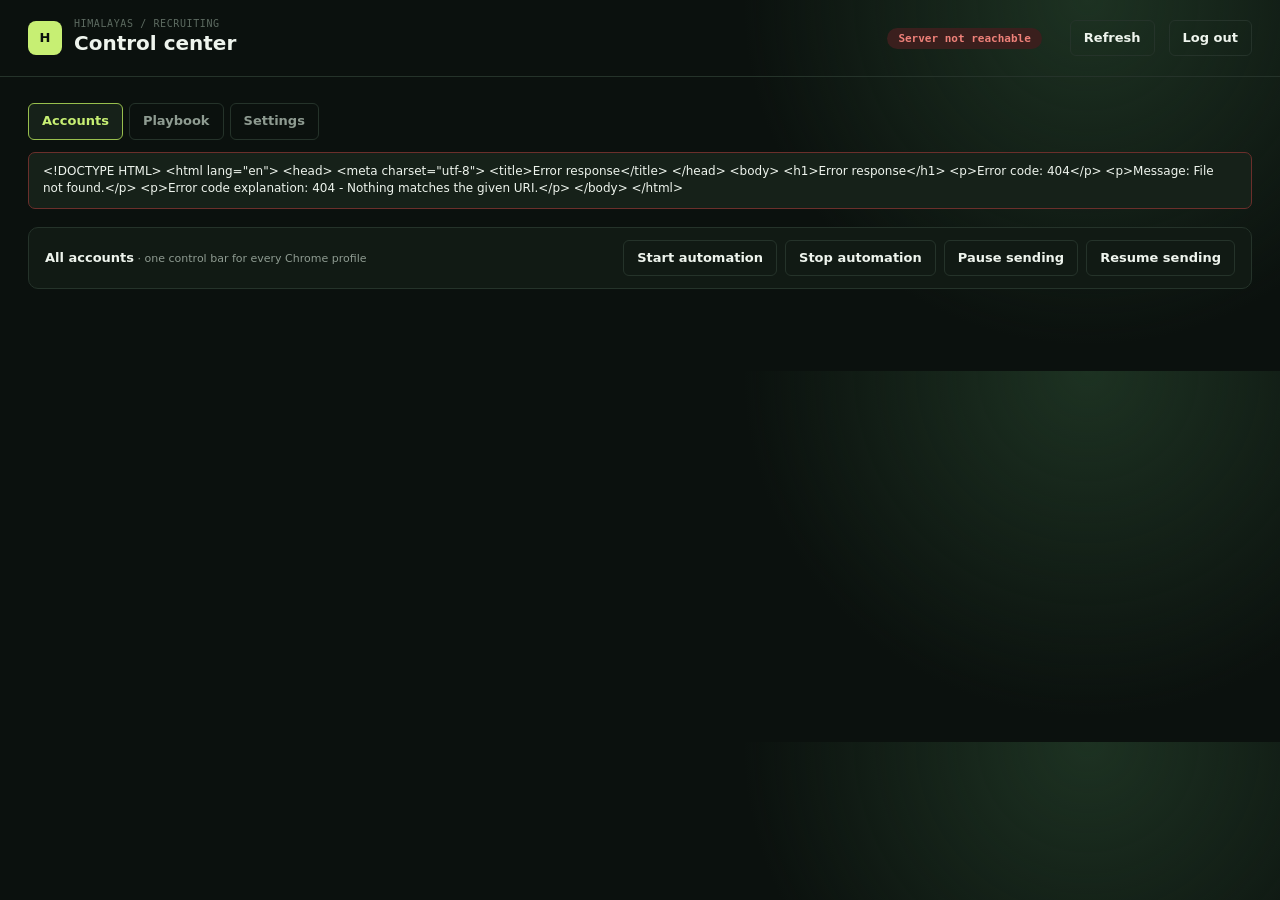
==== app/admin/index.html @ 2332f149 "update" ====
<!doctype html>
<html lang="en">
<head>
  <meta charset="utf-8">
  <meta name="viewport" content="width=device-width,initial-scale=1">
  <title>Control center · Hiring Assistant</title>
  <link rel="stylesheet" href="admin.css">
</head>
<body>
  <header class="top">
    <div class="brand"><span class="brand-mark">H</span><div><p class="eyebrow">HIMALAYAS / RECRUITING</p><h1>Control center</h1></div></div>
    <div class="top-right">
      <span id="global-unread" class="unread-badge global-unread" hidden title="Unread member replies across every profile">0</span>
      <span id="server-pill" class="pill">Connecting…</span>
      <span id="updated" class="updated"></span>
      <button id="refresh" class="secondary">Refresh</button>
      <button id="logout" class="secondary" hidden>Log out</button>
    </div>
  </header>

  <div id="checks" class="checks"></div>

  <nav class="tabs" id="main-tabs">
    <button data-view="accounts" class="active">Accounts <span id="accounts-unread-badge" class="unread-badge" hidden>0</span></button>
    <button data-view="playbook">Playbook</button>
    <button data-view="settings">Settings</button>
  </nav>
  <div id="toast" class="toast" hidden></div>

  <!-- ===== All accounts ===== -->
  <section id="view-accounts" class="view">
    <div class="bulk">
      <div><strong>All accounts</strong><span class="muted"> · one control bar for every Chrome profile</span></div>
      <div class="bulk-buttons">
        <button id="all-start" class="secondary">Start automation</button>
        <button id="all-stop" class="secondary">Stop automation</button>
        <button id="all-pause" class="secondary">Pause sending</button>
        <button id="all-resume" class="secondary">Resume sending</button>
      </div>
    </div>
    <div id="totals" class="cards"></div>
    <div id="accounts" class="accounts"></div>
    <p id="accounts-offline-note" class="note" hidden></p>
    <p id="accounts-empty" class="empty" hidden>No Chrome extension is online. Load the extension in a Chrome profile — it appears here within a few seconds. Remove the extension and its card disappears.</p>
  </section>

  <!-- ===== One account ===== -->
  <section id="view-account" class="view" hidden>
    <button id="back" class="link">← All accounts</button>
    <div class="panel account-head">
      <div class="account-title">
        <input id="account-label" type="text" maxlength="60" placeholder="Name this profile (e.g. Recruiter A)">
        <button id="account-save" class="secondary">Save name</button>
      </div>
      <p id="account-meta" class="muted"></p>
      <div class="account-actions">
        <button id="a-automation"></button>
        <button id="a-pause" class="secondary"></button>
        <a id="a-connect" class="button-link" target="_blank" rel="noopener">Connect Himalayas</a>
      </div>
      <div id="account-alerts" class="alerts"></div>
    </div>
    <nav class="tabs sub" id="account-tabs">
      <button data-tab="overview" class="active">Overview</button>
      <button data-tab="members">Members <span id="unread-badge" class="unread-badge" hidden>0</span></button>
      <button data-tab="clean">Clean up</button>
    </nav>

    <div id="tab-overview" class="tab">
      <div id="progress-cards" class="cards"></div>
      <div class="two">
        <div class="panel"><h2>Live status</h2><dl id="live" class="facts"></dl></div>
        <div class="panel"><h2>Recent activity</h2><div id="activity" class="activity"></div></div>
      </div>
    </div>

    <div id="tab-members" class="tab" hidden>
      <div class="panel">
        <div class="toolbar">
          <div id="chips" class="chips"></div>
          <div class="toolbar-right"><button id="retry-failed" class="secondary" title="Rewrite the first messages that were not delivered in a short, neutral style and queue them again">Rewrite &amp; retry…</button><input id="search" type="search" placeholder="Search member name" autocomplete="off"><button id="verify" class="secondary" title="Read every conversation from Himalayas and compare it with this bot">Verify with Himalayas</button><button id="report" class="secondary" title="CSV for Himalayas support: member, room name, messages, read receipts">Himalayas report</button><button id="export" class="secondary">Export CSV</button></div>
        </div>
        <p id="verify-result" class="note"></p>
        <div class="table-wrap">
          <table id="members">
            <thead><tr>
              <th data-sort="name">Member</th><th data-sort="role">Suggested role</th><th data-sort="outreach_status">Status</th><th>On Himalayas</th>
              <th data-sort="stage">Chat step</th><th data-sort="replies" class="num">Replies</th><th data-sort="github_username">GitHub</th>
              <th data-sort="last_activity">Last activity</th><th></th>
            </tr></thead>
            <tbody id="rows"></tbody>
          </table>
        </div>
        <div class="pager"><span id="pager-info" class="muted"></span><span><button id="prev" class="secondary">Previous</button> <button id="next" class="secondary">Next</button></span></div>
      </div>
    </div>

    <div id="tab-clean" class="tab" hidden>
      <div class="panel narrow">
        <h2>Clean up this profile's data</h2>
        <p class="note">Removes members and all of their messages for this profile only. The Himalayas login and settings are kept. The shared Supabase contact ledger is not touched, so nobody who was already contacted is ever messaged twice. A backup file is saved before anything is deleted.</p>
        <p id="clean-current" class="note strong"></p>
        <h3>Delete by date</h3>
        <label for="clean-from">From (last activity)</label><input id="clean-from" type="date">
        <label for="clean-to">To (last activity)</label><input id="clean-to" type="date">
        <p class="note">A member's last activity is their latest message, or the import date if none. Leave one date empty to delete everything before or after the other.</p>
        <button id="clean-preview" class="secondary">Preview</button>
        <div id="clean-summary" class="clean-summary" hidden></div>
        <button id="clean-confirm" class="danger" hidden>Delete these members</button>
        <h3>Delete everything</h3>
        <p class="note">Type DELETE to enable the button.</p>
        <input id="clean-all-text" type="text" placeholder="DELETE" autocomplete="off">
        <button id="clean-all" class="danger" disabled>Delete all data</button>
        <p id="clean-result" class="result"></p>
      </div>
    </div>
  </section>

  <!-- ===== Playbook (.md) ===== -->
  <section id="view-playbook" class="view" hidden>
    <div class="panel">
      <h2>Playbook</h2>
      <p class="note">One .md file holds everything that belongs to a company and a freelance platform. The simplest way is a <b>prompt playbook</b>: you write four prompts in plain language (company and roles, first message, chat logic, style) and the AI writes message 1 and every reply from them. The bot itself does not change. Import another file to use the bot for another company or platform. It applies to every profile at once and takes effect immediately. No restart is needed.</p>
      <div id="pb-active"></div>
      <div class="pb-buttons">
        <button id="pb-download" class="secondary">Download active playbook (.md)</button>
        <button id="pb-template-prompts" class="secondary" title="Four prompts (company and roles, first message, chat logic, style). The AI writes everything from them. Edit them for another company or platform.">Download prompt template (.md)</button>
        <button id="pb-template" class="secondary" title="The same content as fixed fields and texts, for finer control.">Download fixed-text template</button>
        <button id="pb-reset" class="secondary">Back to built-in</button>
      </div>
    </div>
    <div class="panel">
      <h2>Import a playbook</h2>
      <p class="note">Choose a .md file, or paste the text. <b>Check</b> reads it and shows problems and sample messages, and changes nothing. <b>Use this playbook</b> applies it. Messages that are already queued keep their old wording.</p>
      <input id="pb-file" type="file" accept=".md,.markdown,.txt,text/markdown,text/plain">
      <textarea id="pb-text" spellcheck="false" placeholder="# Playbook: Company on Platform&#10;&#10;## Company&#10;Name: ...&#10;Website: https://...&#10;&#10;### About&#10;...&#10;&#10;## Roles&#10;### Role name&#10;Type: developer&#10;Rate: ..."></textarea>
      <div class="pb-buttons"><button id="pb-check" class="secondary">Check</button><button id="pb-apply" disabled>Use this playbook</button></div>
      <div id="pb-report"></div>
      <div id="pb-try" class="pb-try" hidden>
        <h3>Try it (nothing is sent)</h3>
        <p class="note">Write message 1 for a sample member from the prompts above. Add a member answer to see the next reply. This uses your OpenRouter key.</p>
        <label for="pb-profile">Sample member profile</label><textarea id="pb-profile" rows="3">Senior software engineer with 8 years of experience in Python, FastAPI, PostgreSQL and AWS. Built payment APIs and led a small team.</textarea>
        <label for="pb-reply">Member answer (optional)</label><input id="pb-reply" type="text" placeholder="For example: Yes, I am interested. What is the pay?">
        <div class="pb-buttons"><button id="pb-try-run" class="secondary">Write a sample</button></div>
        <div id="pb-try-out"></div>
      </div>
    </div>
    <details class="panel">
      <summary><b>How to write the file</b></summary>
      <div class="note">
        <p><b>Prompt playbook (recommended).</b> Start from <b>Download prompt template</b>. It has four sections. Write them in plain language:</p>
        <ul>
          <li><b>## Company and roles</b>: everything the AI may say: the company, the roles, pay, application links, the assessment. The AI states nothing that is not here.</li>
          <li><b>## First message prompt</b>: how message 1 must look (length, tone, what to mention, what to avoid).</li>
          <li><b>## Chat logic prompt</b>: the steps of the conversation and what to do when the member answers, asks a question, gives a GitHub username, or declines. The AI can send a GitHub invitation (write "when the member sends a username, use the action invite_github") or close the chat.</li>
          <li><b>## Style rules</b> (optional): how every message is written.</li>
        </ul>
        <p>Fixed by the system, whatever the prompts say: the member's name is used in message 1 only; a pay figure or a link is sent only if it is written in the prompts; messages are short plain text; a refused message is rewritten and resent at once.</p>
        <p><b>Fixed-text playbook.</b> Start from <b>Download fixed-text template</b> for finer control. Every section is optional except <b>Company</b> and <b>Roles</b>. A section you leave out keeps the built-in text.</p>
        <ul>
          <li><b>## Company</b>: <code>Name:</code> as the platform shows it, <code>Website:</code>, <code>Careers page:</code>, and <code>### About</code> (what the company does. The AI may use only this).</li>
          <li><b>## Roles</b>: one <code>### Role name</code> each, with <code>Type: developer</code> (assessment on GitHub) or <code>Type: business</code> (application link), <code>Rate:</code> (inserted word for word in message 2), and for business roles <code>Summary:</code> (one sentence that starts with a verb), <code>Interview:</code>, <code>Careers link:</code>, and <code>#### Details</code> (the only facts the AI may give about the role).</li>
          <li><b>## First message</b>, <b>## Introduction lines</b>: rotating sentences for messages 1 and 2. Keep them free of words the platform's spam filter refuses.</li>
          <li><b>## Questions</b>, <b>## Messages</b>, <b>## Assessments</b>: the question that ends each step, the fixed texts for steps 3 and 4, and the GitHub assessment for each developer role.</li>
          <li><b>## Writing rules</b>, <b>## Role choice rules</b>: the prompt rules for the AI.</li>
        </ul>
        <p>Placeholders: <code>{company} {website} {careers} {role} {url} {interview} {username} {repository}</code>. The member's name is used in message 1 only, so <code>{name}</code> is not allowed anywhere else.</p>
        <p>The file changes what the bot says. It does not change which platform the bot connects to. That is set by the MCP server URL in the server settings.</p>
      </div>
    </details>
  </section>

  <!-- ===== Shared settings ===== -->
  <section id="view-settings" class="view" hidden>
    <div class="panel narrow">
      <h2>Settings shared by every profile</h2>
      <p class="note">Secrets are masked. Leave a secret blank to keep its current value. Account names are set on each account.</p>
      <h3>AI messages</h3>
      <label for="openrouter_api_key">OpenRouter API key</label><input id="openrouter_api_key" type="text" autocomplete="off" spellcheck="false" class="secret">
      <h3>Contact ledger (Supabase)</h3>
      <label for="supabase_url">Supabase URL</label><input id="supabase_url" type="url">
      <label for="supabase_key">Supabase key</label><input id="supabase_key" type="text" autocomplete="off" spellcheck="false" class="secret">
      <h3>GitHub assessment access</h3>
      <label for="github_token">GitHub token</label><input id="github_token" type="text" autocomplete="off" spellcheck="false" class="secret">
      <label for="github_owner">Repository owner</label><input id="github_owner" type="text">
      <label for="github_repo">Tech assessment repository</label><input id="github_repo" type="text" placeholder="Tech_Assessment"><p class="note">Full Stack, Backend and Frontend developers are invited here.</p>
      <label for="github_ai_repo">AI assessment repository</label><input id="github_ai_repo" type="text" placeholder="AI_Assessment"><p class="note">AI Developer candidates are invited here.</p>
      <h3>Sending</h3>
      <label for="daily_dm_limit">Daily DM limit (new members per profile per day)</label><input id="daily_dm_limit" type="number" min="0" max="100000" placeholder="0 = no limit"><p class="note">New members this profile messages each day. Replies to members who answered are not counted and are never blocked. Each profile has its own count. The day resets at 00:00 UTC. 0 means no limit.</p><label for="min_message_delay_seconds">Shortest gap between first messages (seconds)</label><input id="min_message_delay_seconds" type="number" min="5"><label for="max_message_delay_seconds">Longest gap between first messages (seconds)</label><input id="max_message_delay_seconds" type="number" min="5"><p class="note">Each gap is a random value between the two. A refusal by Himalayas never changes it.</p>
      <button id="save-settings" class="save">Save settings</button>
      <p id="settings-result" class="result"></p>
    </div>
  </section>

  <div id="scrim" class="scrim" hidden></div>
  <aside id="detail" class="detail" hidden>
    <div class="detail-head"><div><h2 id="detail-name"></h2><p id="detail-sub" class="muted"></p></div><button id="detail-close" class="secondary">Close</button></div>
    <div id="detail-body" class="detail-body"></div>
  </aside>

  <script src="admin.js"></script>
</body>
</html>
---- app/admin/admin.css ----
:root{color-scheme:dark;--ink:#eef4ed;--muted:#8e9b91;--dim:#5d6b61;--bg:#0b110e;--panel:#111a14;--panel-2:#162119;--line:#25332a;--lime:#c7ef73;--lime-dark:#98bf4d;--orange:#f3a66e;--red:#ee8179;--blue:#8fc0ee}
*{box-sizing:border-box}
body{margin:0;background:radial-gradient(circle at 85% 0,#1d3222 0,transparent 30%),var(--bg);color:var(--ink);font:13px/1.45 Manrope,system-ui,sans-serif}
h1,h2,h3,p{margin:0}
h2{font-size:14px;margin-bottom:10px}
h3{margin:16px 0 2px;font-size:12px;color:var(--lime)}
button,.button-link{cursor:pointer;font:inherit;border:0;border-radius:6px;padding:8px 13px;background:var(--lime);color:#0b110e;font-weight:700;text-decoration:none;display:inline-block}
button:disabled{opacity:.4;cursor:not-allowed}
button.secondary,.button-link{background:transparent;border:1px solid var(--line);color:var(--ink);font-weight:600}
button.secondary:hover:not(:disabled),.button-link:hover{border-color:var(--lime-dark)}
button.danger{background:#3a1f1d;color:var(--red);border:1px solid #6b2f2b}
button.danger:hover:not(:disabled){background:#4a2522}
button.warn{background:#3a2c1c;color:var(--orange);border:1px solid #6b4a2a}
button.link{background:none;border:0;color:var(--lime);padding:0 0 12px;font-weight:600}
input{width:100%;border:1px solid var(--line);border-radius:6px;background:var(--panel);color:var(--ink);padding:8px 10px;font:inherit}
input[type=date]{color-scheme:dark}
label{display:block;margin:10px 0 4px;color:var(--muted);font:10px 'DM Mono',monospace;text-transform:uppercase}
.muted{color:var(--muted);font-size:11px}
.note{color:var(--muted);font-size:11px;line-height:1.5;margin:8px 0}
.note.strong{color:var(--ink)}
.empty{padding:34px;text-align:center;color:var(--muted)}
.result{margin-top:10px;color:var(--lime);font-size:12px;min-height:16px}

.top{display:flex;justify-content:space-between;align-items:center;gap:16px;padding:18px 28px;border-bottom:1px solid var(--line)}
.brand{display:flex;align-items:center;gap:12px}
.brand-mark{display:grid;place-items:center;width:34px;height:34px;border-radius:8px;background:var(--lime);color:#0b110e;font-weight:800}
.eyebrow{color:var(--dim);font:10px 'DM Mono',monospace;letter-spacing:.06em}
.brand h1{font-size:20px}
.top-right{display:flex;align-items:center;gap:14px}
.updated{color:var(--dim);font:11px 'DM Mono',monospace}
.pill{padding:4px 11px;border-radius:99px;font:700 11px 'DM Mono',monospace;background:#1d2a21;color:var(--muted)}
.pill.ok{background:#263b25;color:var(--lime)}
.pill.bad{background:#3a1f1d;color:var(--red)}
.pill.warn{background:#3a2c1c;color:var(--orange)}
.checks{display:flex;flex-wrap:wrap;gap:8px;padding:12px 28px 0}
.tabs{display:flex;gap:6px;padding:14px 28px 0}
.tabs button{background:transparent;border:1px solid var(--line);color:var(--muted);font-weight:600}
.tabs button.active{background:var(--panel-2);border-color:var(--lime-dark);color:var(--lime)}
.tabs.sub{padding:14px 0 12px}
.unread-badge{display:inline-grid;place-items:center;min-width:16px;height:16px;padding:0 4px;margin-left:4px;border-radius:99px;background:var(--red);color:#1b0d0c;font:800 9px 'DM Mono',monospace;vertical-align:middle}
.unread-badge[hidden]{display:none}
.global-unread{min-width:22px;height:22px;margin-left:0;font-size:11px;cursor:default}
.alert.unread{background:#3a1f1d;color:var(--red);font-weight:700}
.acct-unread{display:inline-grid;place-items:center;min-width:18px;height:18px;padding:0 5px;border-radius:99px;background:var(--red);color:#1b0d0c;font:800 10px 'DM Mono',monospace}
.row-unread{display:inline-grid;place-items:center;min-width:16px;height:16px;padding:0 4px;margin-left:6px;border-radius:99px;background:var(--red);color:#1b0d0c;font:800 9px 'DM Mono',monospace;vertical-align:middle}
#members tbody tr.unread{background:#1a2a1c}
#members tbody tr.unread:hover{background:#1f3224}
#members tbody tr.unread td{border-top-color:#2f4a33}
.reply-preview{display:block;margin-top:4px;color:var(--lime);font-size:11px;font-style:italic;white-space:normal;word-break:break-word;max-width:320px}
.chip.unread-chip,.chip[data-status=unread].active{border-color:var(--red);color:var(--red)}

.toast{margin:12px 28px 0;padding:10px 14px;border:1px solid var(--line);border-radius:7px;background:var(--panel-2);font-size:12px}
.toast[hidden]{display:none}
.view{padding:18px 28px 50px;display:grid;gap:16px}
.view[hidden]{display:none}
.tab{display:grid;gap:16px}
.tab[hidden]{display:none}
.panel{border:1px solid var(--line);border-radius:10px;background:var(--panel);padding:16px;min-width:0}
.narrow{max-width:560px}
.two{display:grid;grid-template-columns:minmax(0,1fr) minmax(0,1.4fr);gap:16px}
@media (max-width:900px){.two{grid-template-columns:1fr}}

.bulk{display:flex;justify-content:space-between;align-items:center;flex-wrap:wrap;gap:12px;padding:12px 16px;border:1px solid var(--line);border-radius:10px;background:var(--panel)}
.bulk-buttons{display:flex;gap:8px;flex-wrap:wrap}
.cards{display:grid;grid-template-columns:repeat(auto-fit,minmax(130px,1fr));gap:12px}
.card{border:1px solid var(--line);border-radius:10px;background:var(--panel);padding:14px 16px}
.card span{display:block;color:var(--muted);font:10px 'DM Mono',monospace;text-transform:uppercase}
.card strong{display:block;margin-top:6px;font-size:26px}
.card.sent strong{color:var(--lime)}
.card.failed strong{color:var(--red)}
.card.queued strong{color:var(--orange)}

/* account cards */
.accounts{display:grid;grid-template-columns:repeat(auto-fill,minmax(360px,1fr));gap:16px}
.acct{border:1px solid var(--line);border-radius:12px;background:var(--panel);padding:16px;display:grid;gap:12px;align-content:start}
.acct.attention{border-color:#6b4a2a}
.acct.offline{opacity:.72;border-style:dashed}
.acct-head{display:flex;justify-content:space-between;align-items:flex-start;gap:10px}
.acct-head-right{display:flex;align-items:center;gap:8px;flex-shrink:0}
.acct-name{font-size:15px;font-weight:800;cursor:pointer}
.acct-name:hover{color:var(--lime)}
.acct-id{color:var(--dim);font:10px 'DM Mono',monospace}
.dot{display:inline-block;width:8px;height:8px;border-radius:50%;background:var(--dim);margin-right:6px}
.dot.on{background:var(--lime)}.dot.off{background:var(--orange)}
.lines{display:grid;gap:5px;font-size:12px}
.lines div{display:flex;justify-content:space-between;gap:12px}
.lines span:first-child{color:var(--muted)}
.lines span:last-child{text-align:right;min-width:0;overflow-wrap:anywhere}
.nums{display:grid;grid-template-columns:repeat(4,1fr);gap:6px}
.nums div{background:var(--panel-2);border-radius:7px;padding:7px 9px}
.nums b{display:block;font-size:16px}
.nums span{color:var(--muted);font:9px 'DM Mono',monospace;text-transform:uppercase}
.nums .sent b{color:var(--lime)}.nums .failed b{color:var(--red)}.nums .queued b{color:var(--orange)}
.alerts{display:flex;flex-wrap:wrap;gap:6px}
.alert{padding:3px 9px;border-radius:99px;background:#3a2c1c;color:var(--orange);font-size:11px}
.alert.bad{background:#3a1f1d;color:var(--red)}
.acct-actions{display:flex;flex-wrap:wrap;gap:7px}
.acct-actions button,.acct-actions .button-link{padding:6px 11px;font-size:12px}

/* account detail */
.account-head{display:grid;gap:12px}
.account-title{display:flex;gap:8px;max-width:520px}
.account-actions{display:flex;flex-wrap:wrap;gap:8px}
.facts{display:grid;grid-template-columns:auto 1fr;gap:7px 16px;font-size:12px;margin:0}
.facts dt{color:var(--muted);font:10px 'DM Mono',monospace;text-transform:uppercase;padding-top:2px}
.facts dd{margin:0;word-break:break-word}
.facts a{color:var(--lime)}
.activity{display:grid;gap:5px;max-height:360px;overflow:auto}
.act-row{display:grid;grid-template-columns:1fr auto auto;gap:10px;align-items:center;padding:8px 10px;border:1px solid var(--line);border-radius:6px;background:var(--panel-2);font-size:12px}
.act-row small{color:var(--dim)}

/* members table */
.toolbar{display:flex;justify-content:space-between;align-items:center;flex-wrap:wrap;gap:12px;margin-bottom:12px}
.toolbar-right{display:flex;gap:8px;align-items:center}
.toolbar-right input{width:230px}
.chips{display:flex;flex-wrap:wrap;gap:6px}
.chip{background:transparent;border:1px solid var(--line);color:var(--muted);border-radius:99px;padding:5px 12px;font-size:12px;font-weight:600}
.chip b{color:var(--ink);margin-left:4px}
.chip.active{background:var(--panel-2);border-color:var(--lime-dark);color:var(--lime)}
.table-wrap{overflow:auto;border:1px solid var(--line);border-radius:8px}
#members{width:100%;border-collapse:collapse;min-width:820px}
#members th{position:sticky;top:0;background:var(--panel-2);text-align:left;padding:10px 12px;color:var(--muted);font:10px 'DM Mono',monospace;text-transform:uppercase;white-space:nowrap;user-select:none}
#members th[data-sort]{cursor:pointer}
#members th.sorted::after{content:' ▲'}
#members th.sorted.desc::after{content:' ▼'}
#members td{padding:10px 12px;border-top:1px solid #1d2a21;vertical-align:top}
#members tbody tr{cursor:pointer}
#members tbody tr:hover{background:var(--panel-2)}
.num{text-align:right}
.name{font-weight:700;display:block}
.sub{color:var(--dim);font-size:11px}
.err{display:block;margin-top:3px;color:var(--red);font-size:11px;max-width:320px}
.pager{display:flex;justify-content:space-between;align-items:center;margin-top:12px}
.tag{display:inline-block;padding:2px 9px;border-radius:99px;font:800 10px 'DM Mono',monospace;text-transform:uppercase;background:#1d2a21;color:var(--muted);white-space:nowrap}
.tag.sent{background:#263b25;color:var(--lime)}
.tag.failed{background:#3a1f1d;color:var(--red)}
.tag.scheduled,.tag.approved,.tag.queued{background:#3a2c1c;color:var(--orange)}
.tag.received{background:#1c2a3a;color:var(--blue)}
.retry{padding:3px 10px;font-size:11px;background:transparent;border:1px solid var(--lime-dark);color:var(--lime)}
.clean-summary{margin:10px 0;padding:10px 12px;border:1px solid var(--line);border-radius:6px;background:var(--panel-2);font-size:12px}
.clean-summary[hidden],#clean-confirm[hidden]{display:none}
#clean-confirm,#clean-all,#save-settings{margin-top:10px;width:100%}
#clean-preview{margin-top:6px}

/* member drawer */
.scrim{position:fixed;inset:0;background:rgba(0,0,0,.5);z-index:10}
.scrim[hidden],.detail[hidden]{display:none}
.detail{position:fixed;top:0;right:0;bottom:0;width:min(520px,100vw);z-index:11;background:var(--bg);border-left:1px solid var(--line);display:flex;flex-direction:column}
.detail-head{display:flex;justify-content:space-between;align-items:flex-start;gap:12px;padding:20px 22px;border-bottom:1px solid var(--line)}
.detail-head h2{font-size:18px;margin:0}
.detail-body{overflow:auto;padding:18px 22px 30px;display:grid;gap:16px;align-content:start}
.group{margin:0 0 6px;color:var(--dim);font:10px 'DM Mono',monospace;letter-spacing:.06em}
.profile{max-height:120px;overflow:auto;padding:10px 12px;border:1px solid var(--line);border-radius:6px;background:var(--panel);color:var(--muted);font-size:11px;white-space:pre-wrap}
.thread{display:grid;gap:8px}
.bubble{max-width:92%;padding:10px 12px;border-radius:9px;background:var(--panel-2);font-size:12px;white-space:pre-wrap;word-break:break-word}
.bubble.outbound{margin-left:auto;background:#263b25}
.bubble .who{color:var(--dim);font:10px 'DM Mono',monospace;text-transform:uppercase;margin-bottom:5px}
.bubble .meta{display:flex;flex-wrap:wrap;gap:8px;align-items:center;margin-top:8px;color:var(--muted);font:10px 'DM Mono',monospace}
.button-link.attention{background:#3a2c1c;border-color:#6b4a2a;color:var(--orange)}
.secret{-webkit-text-security:disc}

.himal{display:block;font-weight:700;font-size:12px}.himal.ok{color:var(--lime)}.himal.bad{color:var(--orange)}
#verify-result{min-height:16px}

/* playbook */
#pb-text{width:100%;min-height:220px;margin:10px 0;padding:10px 12px;border:1px solid var(--line);border-radius:6px;background:var(--panel-2);color:var(--ink);font:12px/1.5 'DM Mono',monospace;resize:vertical}
.pb-buttons{display:flex;flex-wrap:wrap;gap:8px;margin-top:10px}
#pb-report{margin-top:12px}
.pb-ok{color:var(--lime);font-weight:700}.pb-bad{color:var(--red);font-weight:700}
.pb-list{margin:8px 0;padding:9px 12px;border-radius:6px;font-size:12px}.pb-list ul{margin:6px 0 0;padding-left:18px}
.pb-list.bad{background:#2a1614;border:1px solid #6b2f2b;color:var(--red)}
.pb-list.warn{background:#2a1f14;border:1px solid #6b4a2a;color:var(--orange)}
.pb-list.info{background:var(--panel-2);border:1px solid var(--line);color:var(--muted)}
.pb-sample{border:1px solid var(--line);border-radius:6px;background:var(--panel-2);padding:8px 12px;margin:6px 0}
.pb-sample summary{cursor:pointer;font-weight:700;font-size:12px}
.pb-sample .bubble{margin:4px 0 8px;max-width:100%}
table.plain{width:100%;border-collapse:collapse;font-size:12px}table.plain th{text-align:left;color:var(--muted);font:10px 'DM Mono',monospace;text-transform:uppercase;padding:6px 8px}table.plain td{padding:6px 8px;border-top:1px solid var(--line);vertical-align:top}
#view-playbook .panel{margin-bottom:16px}
#view-playbook code{background:var(--panel-2);padding:1px 5px;border-radius:3px;font-size:11px}
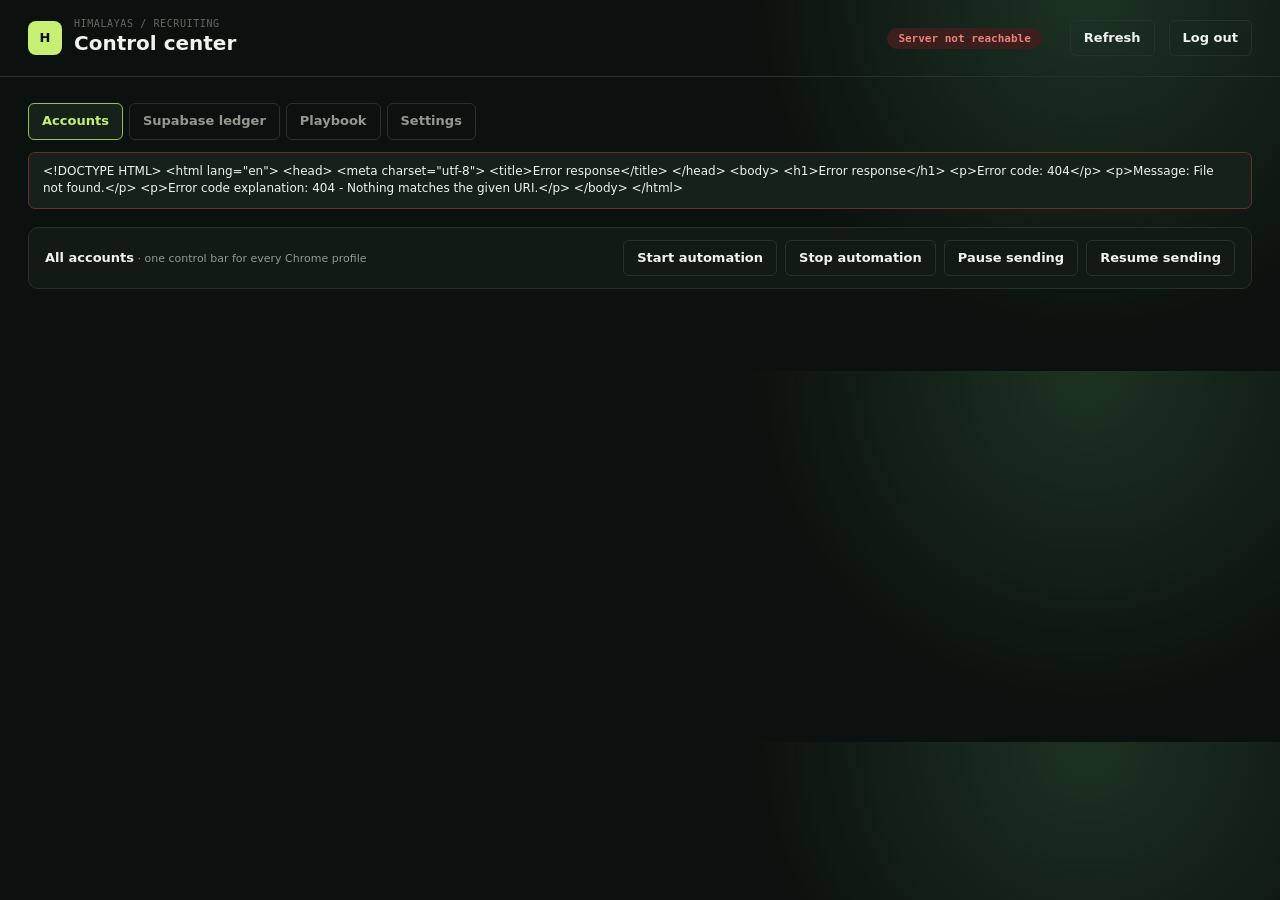
==== commit fd8e4707: "update" ====
--- a/app/admin/index.html
+++ b/app/admin/index.html
@@ -22,6 +22,7 @@
 
   <nav class="tabs" id="main-tabs">
     <button data-view="accounts" class="active">Accounts <span id="accounts-unread-badge" class="unread-badge" hidden>0</span></button>
+    <button data-view="ledger">Supabase ledger</button>
     <button data-view="playbook">Playbook</button>
     <button data-view="settings">Settings</button>
   </nav>
@@ -44,6 +45,29 @@
     <p id="accounts-empty" class="empty" hidden>No Chrome extension is online. Load the extension in a Chrome profile — it appears here within a few seconds. Remove the extension and its card disappears.</p>
   </section>
 
+  <!-- ===== Shared Supabase ledger ===== -->
+  <section id="view-ledger" class="view" hidden>
+    <div class="panel">
+      <div class="toolbar">
+        <div class="chips" id="ledger-chips"></div>
+        <div class="toolbar-right">
+          <input id="ledger-search" type="search" placeholder="Search name, slug, country, profile" autocomplete="off">
+          <button id="ledger-refresh" class="secondary">Refresh</button>
+        </div>
+      </div>
+      <p id="ledger-note" class="note">Members stored in the shared Supabase contact ledger (every profile checks this before a first message).</p>
+      <div class="table-wrap">
+        <table id="ledger-table">
+          <thead><tr>
+            <th>Member</th><th>Country</th><th>Status</th><th>Profile</th><th>Category</th><th>Updated</th>
+          </tr></thead>
+          <tbody id="ledger-rows"></tbody>
+        </table>
+      </div>
+      <div class="pager"><span id="ledger-pager-info" class="muted"></span><span><button id="ledger-prev" class="secondary">Previous</button> <button id="ledger-next" class="secondary">Next</button></span></div>
+    </div>
+  </section>
+
   <!-- ===== One account ===== -->
   <section id="view-account" class="view" hidden>
     <button id="back" class="link">← All accounts</button>
@@ -78,13 +102,13 @@
       <div class="panel">
         <div class="toolbar">
           <div id="chips" class="chips"></div>
-          <div class="toolbar-right"><button id="retry-failed" class="secondary" title="Rewrite the first messages that were not delivered in a short, neutral style and queue them again">Rewrite &amp; retry…</button><input id="search" type="search" placeholder="Search member name" autocomplete="off"><button id="verify" class="secondary" title="Read every conversation from Himalayas and compare it with this bot">Verify with Himalayas</button><button id="report" class="secondary" title="CSV for Himalayas support: member, room name, messages, read receipts">Himalayas report</button><button id="export" class="secondary">Export CSV</button></div>
+          <div class="toolbar-right"><button id="retry-failed" class="secondary" title="Rewrite the first messages that were not delivered in a short, neutral style and queue them again">Rewrite &amp; retry…</button><input id="search" type="search" placeholder="Search name, country, or role" autocomplete="off"><button id="verify" class="secondary" title="Read every conversation from Himalayas and compare it with this bot">Verify with Himalayas</button><button id="report" class="secondary" title="CSV for Himalayas support: member, room name, messages, read receipts">Himalayas report</button><button id="export" class="secondary">Export CSV</button></div>
         </div>
         <p id="verify-result" class="note"></p>
         <div class="table-wrap">
           <table id="members">
             <thead><tr>
-              <th data-sort="name">Member</th><th data-sort="role">Suggested role</th><th data-sort="outreach_status">Status</th><th>On Himalayas</th>
+              <th data-sort="name">Member</th><th data-sort="country">Country</th><th data-sort="role">Suggested role</th><th data-sort="outreach_status">Status</th><th>On Himalayas</th>
               <th data-sort="stage">Chat step</th><th data-sort="replies" class="num">Replies</th><th data-sort="github_username">GitHub</th>
               <th data-sort="last_activity">Last activity</th><th></th>
             </tr></thead>
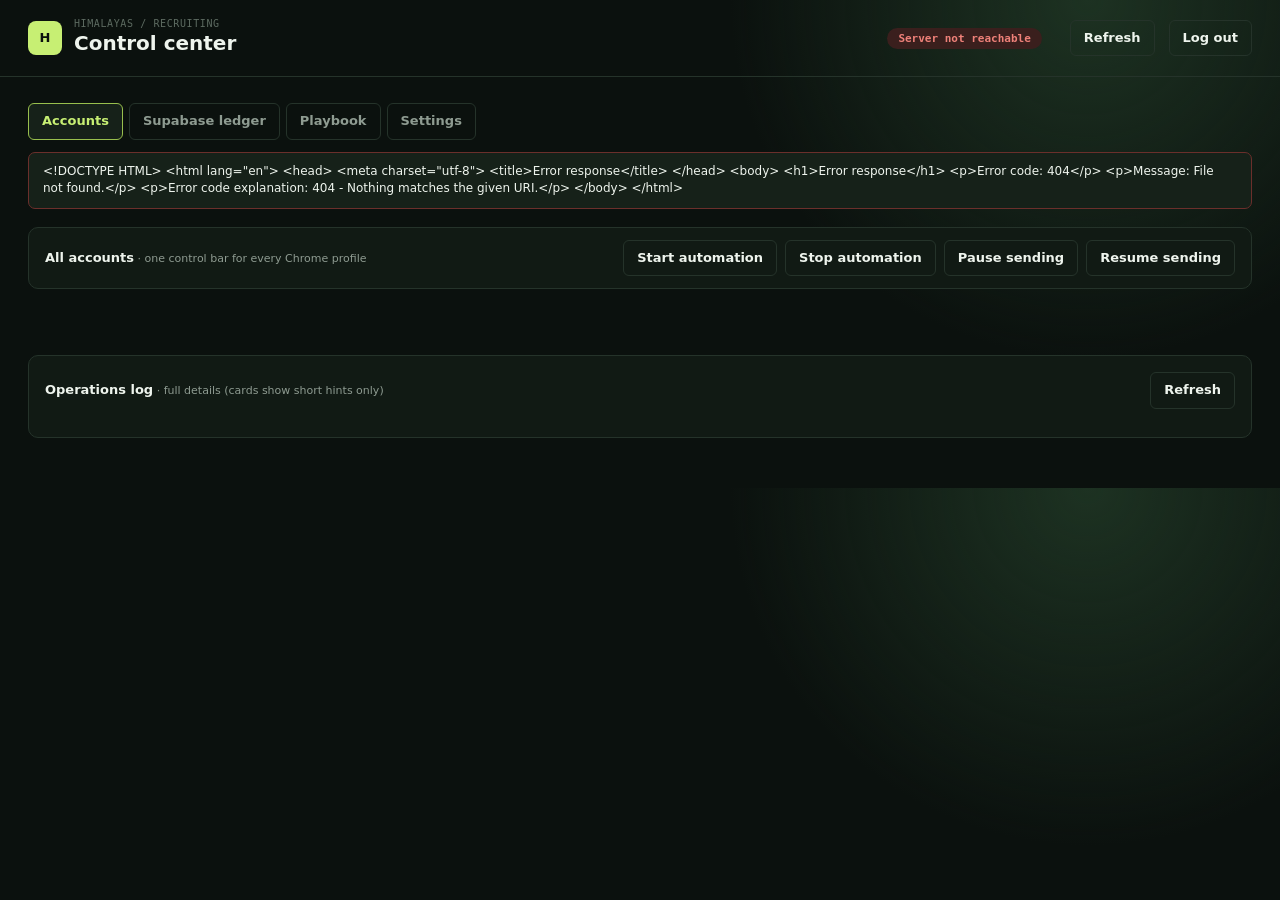
==== commit c4e20e05: "update" ====
--- a/app/admin/index.html
+++ b/app/admin/index.html
@@ -43,6 +43,13 @@
     <div id="accounts" class="accounts"></div>
     <p id="accounts-offline-note" class="note" hidden></p>
     <p id="accounts-empty" class="empty" hidden>No Chrome extension is online. Load the extension in a Chrome profile — it appears here within a few seconds. Remove the extension and its card disappears.</p>
+    <div class="panel ops-log-panel">
+      <div class="toolbar">
+        <div><strong>Operations log</strong><span class="muted"> · full details (cards show short hints only)</span></div>
+        <button id="ops-log-refresh" class="secondary">Refresh</button>
+      </div>
+      <div id="ops-log" class="ops-log"></div>
+    </div>
   </section>
 
   <!-- ===== Shared Supabase ledger ===== -->
@@ -59,7 +66,7 @@
       <div class="table-wrap">
         <table id="ledger-table">
           <thead><tr>
-            <th>Member</th><th>Country</th><th>Status</th><th>Profile</th><th>Category</th><th>Updated</th>
+            <th>Member</th><th>Country</th><th>Status</th><th>Profile</th><th>Suggested role</th><th>Updated</th>
           </tr></thead>
           <tbody id="ledger-rows"></tbody>
         </table>
--- a/app/admin/admin.css
+++ b/app/admin/admin.css
@@ -107,6 +107,13 @@
 .facts a{color:var(--lime)}
 .activity{display:grid;gap:5px;max-height:360px;overflow:auto}
 .act-row{display:grid;grid-template-columns:1fr auto auto;gap:10px;align-items:center;padding:8px 10px;border:1px solid var(--line);border-radius:6px;background:var(--panel-2);font-size:12px}
+.ops-log-panel{margin-top:18px}
+.ops-log{display:grid;gap:6px;max-height:320px;overflow:auto;font-size:12px}
+.ops-row{padding:8px 10px;border:1px solid var(--line);border-radius:6px;background:var(--panel-2);line-height:1.45}
+.ops-row .ops-meta{color:var(--dim);font:10px 'DM Mono',monospace;margin-bottom:3px}
+.ops-row .ops-bot{color:var(--lime);font-weight:700}
+.ops-row.warn .ops-bot{color:var(--orange)}
+.ops-row .ops-detail{color:var(--text);overflow-wrap:anywhere}
 .act-row small{color:var(--dim)}
 
 /* members table */
